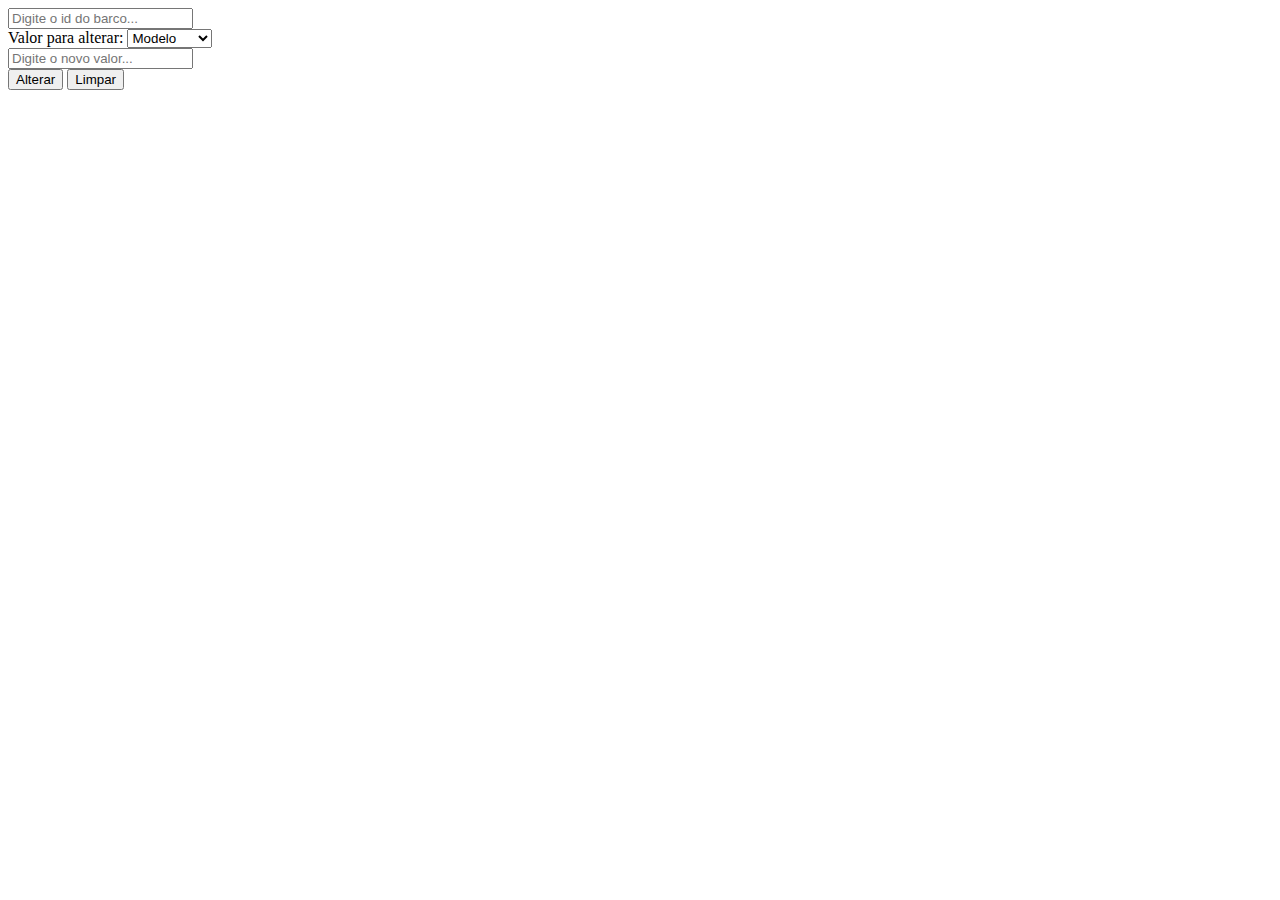
==== ProjetoBarco/pages/change.html @ 278ace79 "Add files via upload" ====
<!DOCTYPE html>
<html lang="pt-br">
<head>
    <meta charset="UTF-8">
    <meta http-equiv="X-UA-Compatible" content="IE=edge">
    <meta name="viewport" content="width=device-width, initial-scale=1.0">
    <title>Document</title>
</head>
<body>
    <form action="../actions_php/change.php" method="POST">
        <label for="id"></label>
        <input type="number" name="id" id="id" placeholder="Digite o id do barco..."><br>
        <label for="characteristics">Valor para alterar:</label>
        <select name="characteristics" id="characteristics">
            <option value="model">Modelo</option>
            <option value="manufacturer">Fabricante</option>
            <option value="optional_description">Descrição</option>
            <option value="color">Cor</option>
        </select><br>
        <label for="new_value"></label>
        <input type="text" name="new_value" id="new_value" placeholder="Digite o novo valor..."><br>
        <button type="submit">Alterar</button>
        <button type="reset">Limpar</button>
    </form>
</body>
</html>
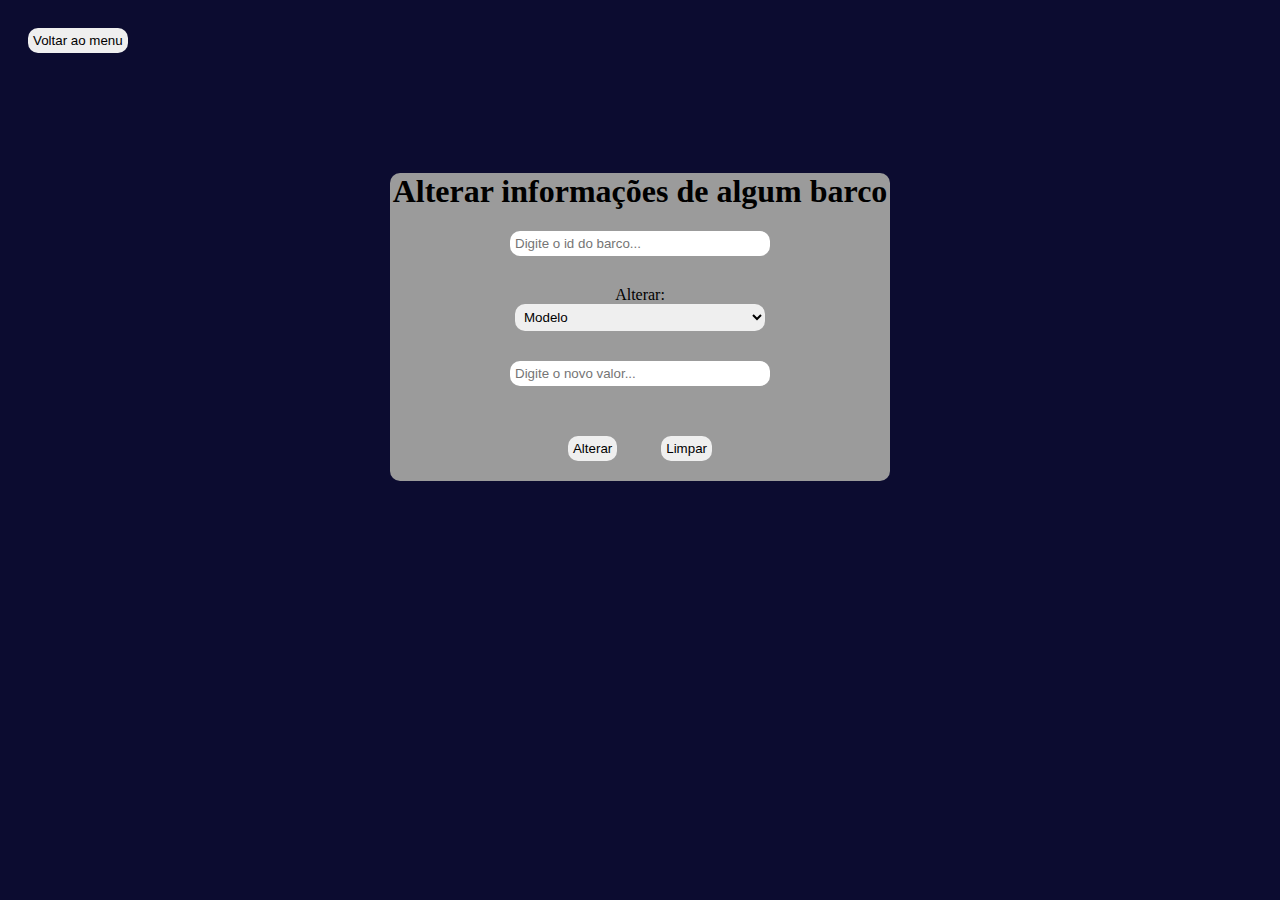
==== commit 34108556: "Add files via upload" ====
--- a/ProjetoBarco/pages/change.html
+++ b/ProjetoBarco/pages/change.html
@@ -4,13 +4,17 @@
     <meta charset="UTF-8">
     <meta http-equiv="X-UA-Compatible" content="IE=edge">
     <meta name="viewport" content="width=device-width, initial-scale=1.0">
+    <link rel="stylesheet" href="../styles/form.css">
+    <link rel="stylesheet" href="../styles/body.css">
     <title>Document</title>
 </head>
 <body>
+    <button><a href="index.html">Voltar ao menu</a></button>
     <form action="../actions_php/change.php" method="POST">
+        <h1>Alterar informações de algum barco</h1>
         <label for="id"></label>
         <input type="number" name="id" id="id" placeholder="Digite o id do barco..."><br>
-        <label for="characteristics">Valor para alterar:</label>
+        <label for="characteristics">Alterar:</label><br>
         <select name="characteristics" id="characteristics">
             <option value="model">Modelo</option>
             <option value="manufacturer">Fabricante</option>
--- a/ProjetoBarco/styles/form.css
+++ b/ProjetoBarco/styles/form.css
@@ -0,0 +1,34 @@
+form{
+    text-align: center;
+    display: block;
+    width: 500px;
+    margin: auto;
+    margin-top: 100px;
+    background-color: rgb(155, 155, 155);
+    border-radius: 10px;
+}
+input{
+    text-decoration: none;
+    width: 250px;
+    margin-bottom: 30px;
+    padding: 5px;
+    border-radius: 10px;
+    border: none;
+}
+button{
+    margin: 20px;
+    padding: 5px;
+    border-radius: 10px;
+    border: none;
+}
+button:hover{
+    background-color: rgb(117, 117, 117);
+}
+select{
+    text-decoration: none;
+    width: 250px;
+    margin-bottom: 30px;
+    padding: 5px;
+    border-radius: 10px;
+    border: none;
+}--- a/ProjetoBarco/styles/body.css
+++ b/ProjetoBarco/styles/body.css
@@ -0,0 +1,7 @@
+body{
+    background-color: rgb(12, 12, 48);
+}
+a{
+    text-decoration: none;
+    color: black;
+}